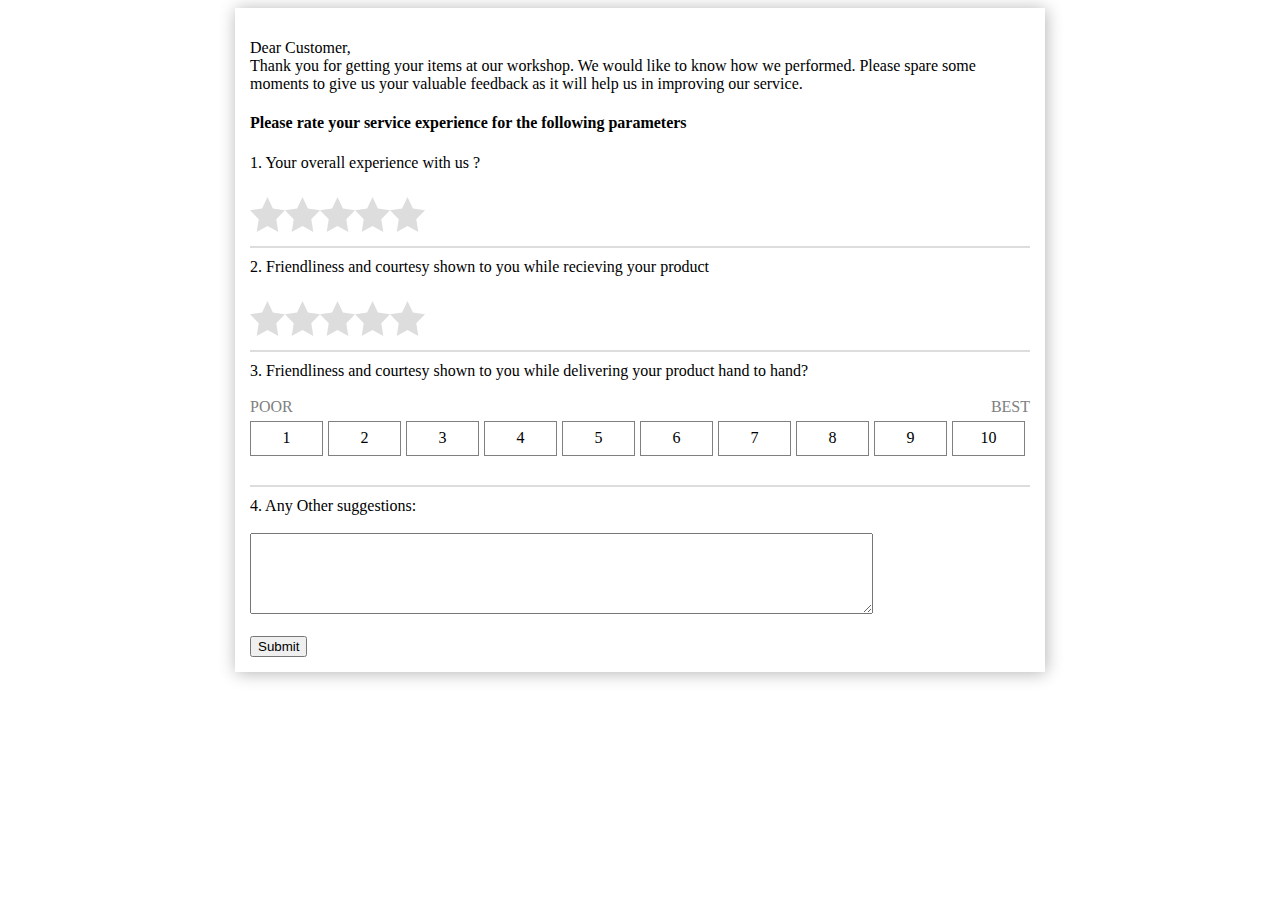
==== feedback.html @ 608d8b2c "addednewfiles" ====
<!DOCTYPE html>
<html lang="en">
<head>
    <meta charset="UTF-8" />
    <meta http-equiv="X-UA-Compatible" content="IE=edge,chrome=1"> 
    <meta name="viewport" content="width=device-width, initial-scale=1.0"> 
    <title>Feedback Form</title>

    <meta name="author" content="Codeconvey" />
    
    <link rel="stylesheet" href="css/feedback.css">


</head>
<body>
	        
     
<div class="feedback">
<p>Dear Customer,<br>
Thank you for getting your items at our workshop. We would like to know how we performed. Please spare some moments to give us your valuable feedback as it will help us in improving our service.</p>

<h4>Please rate your service experience for the following parameters</h4>

<form method="post" action="#action-url">
<label>1. Your overall experience with us ?</label><br>
  
<span class="star-rating">
  <input type="radio" name="rating1" value="1"><i></i>
  <input type="radio" name="rating1" value="2"><i></i>
  <input type="radio" name="rating1" value="3"><i></i>
  <input type="radio" name="rating1" value="4"><i></i>
  <input type="radio" name="rating1" value="5"><i></i>
</span>

  <div class="clear"></div> 
  <hr class="survey-hr">
<label>2. Friendliness and courtesy shown to you while recieving your product</label><br>
<span class="star-rating">
  <input type="radio" name="rating2" value="1"><i></i>
  <input type="radio" name="rating2" value="2"><i></i>
  <input type="radio" name="rating2" value="3"><i></i>
  <input type="radio" name="rating2" value="4"><i></i>
  <input type="radio" name="rating2" value="5"><i></i>
</span>


  <div class="clear"></div> 
  <hr class="survey-hr">
<label>3. Friendliness and courtesy shown to you while delivering your product hand to hand?</label><br><br/>
  <div style="color:grey">
    <span style="float:left">
     POOR
    </span>
    <span style="float:right">
      BEST
    </span>
    
  </div>
<span class="scale-rating">
  <label value="1">
  <input type="radio" name="rating" >
  <label style="width:100%;"></label>
  </label>
  <label value="2">
  <input type="radio" name="rating" >
  <label style="width:100%;"></label>
  </label>
  <label value="3">
  <input type="radio" name="rating">
  <label style="width:100%;"></label>
  </label>
  <label value="4">
  <input type="radio" name="rating">
  <label style="width:100%;"></label>
  </label>
  <label value="5">
  <input type="radio" name="rating">
  <label style="width:100%;"></label>
  </label>
  <label value="6">
  <input type="radio" name="rating">
  <label style="width:100%;"></label>
  </label>
  <label value="7">
  <input type="radio" name="rating">
  <label style="width:100%;"></label>
  </label>
  <label value="8">
  <input type="radio" name="rating">
  <label style="width:100%;"></label>
  </label>
  <label value="9">
  <input type="radio" name="rating">
  <label style="width:100%;"></label>
  </label>
  <label value="10">
  <input type="radio" name="rating" value="10">
  <label style="width:100%;"></label>
  </label>
</span>

  <div class="clear"></div> 
  <hr class="survey-hr"> 
<label for="m_3189847521540640526commentText">4. Any Other suggestions:</label><br/><br/>
<textarea cols="75" name="commentText" rows="5" style="100%"></textarea><br>
<br>
  <div class="clear"></div> 

<button type="submit" formaction="index.html">Submit</button>
</form>
                  </div>
           
    		</div>
		</div>
    </div>
</section>
     




	</body>
</html>
---- css/feedback.css ----
.feedback{
    width: 100%;
    max-width: 780px;
    background: #fff;
    margin: 0 auto;
    padding: 15px;
    box-shadow: 1px 1px 16px rgba(0, 0, 0, 0.3);
}
.survey-hr{
  margin:10px 0;
  border: .5px solid #ddd;
}
.star-rating {
   margin: 25px 0 0px;
  font-size: 0;
  white-space: nowrap;
  display: inline-block;
  width: 175px;
  height: 35px;
  overflow: hidden;
  position: relative;
  background: url('[data-uri]');
  background-size: contain;
}
.star-rating i {
  opacity: 0;
  position: absolute;
  left: 0;
  top: 0;
  height: 100%;
  width: 20%;
  z-index: 1;
  background: url('[data-uri]');
  background-size: contain;
}
.star-rating input {
  -moz-appearance: none;
  -webkit-appearance: none;
  opacity: 0;
  display: inline-block;
  width: 20%;
  height: 100%;
  margin: 0;
  padding: 0;
  z-index: 2;
  position: relative;
}
.star-rating input:hover + i,
.star-rating input:checked + i {
  opacity: 1;
}
.star-rating i ~ i {
  width: 40%;
}
.star-rating i ~ i ~ i {
  width: 60%;
}
.star-rating i ~ i ~ i ~ i {
  width: 80%;
}
.star-rating i ~ i ~ i ~ i ~ i {
  width: 100%;
}
.choice {
  position: fixed;
  top: 0;
  left: 0;
  right: 0;
  text-align: center;
  padding: 20px;
  display: block;
}
span.scale-rating{
margin: 5px 0 15px;
    display: inline-block;
   
    width: 100%;
   
}
span.scale-rating>label {
  position:relative;
    -webkit-appearance: none;
  outline:0 !important;
    border: 1px solid grey;
    height:33px;
    margin: 0 5px 0 0;
  width: calc(10% - 7px);
    float: left;
  cursor:pointer;
}
span.scale-rating label {
  position:relative;
    -webkit-appearance: none;
  outline:0 !important;
    height:33px;
      
    margin: 0 5px 0 0;
  width: calc(10% - 7px);
    float: left;
  cursor:pointer;
}
span.scale-rating input[type=radio] {
  position:absolute;
    -webkit-appearance: none;
  opacity:0;
  outline:0 !important;
    /*border-right: 1px solid grey;*/
    height:33px;
 
    margin: 0 5px 0 0;
  
  width: 100%;
    float: left;
  cursor:pointer;
  z-index:3;
}
span.scale-rating label:hover{
background:#fddf8d;
}
span.scale-rating input[type=radio]:last-child{
border-right:0;
}
span.scale-rating label input[type=radio]:checked ~ label{
    -webkit-appearance: none;

    margin: 0;
  background:#fddf8d;
}
span.scale-rating label:before
{
  content:attr(value);
    top: 7px;
    width: 100%;
    position: absolute;
    left: 0;
    right: 0;
    text-align: center;
    vertical-align: middle;
  z-index:2;
}
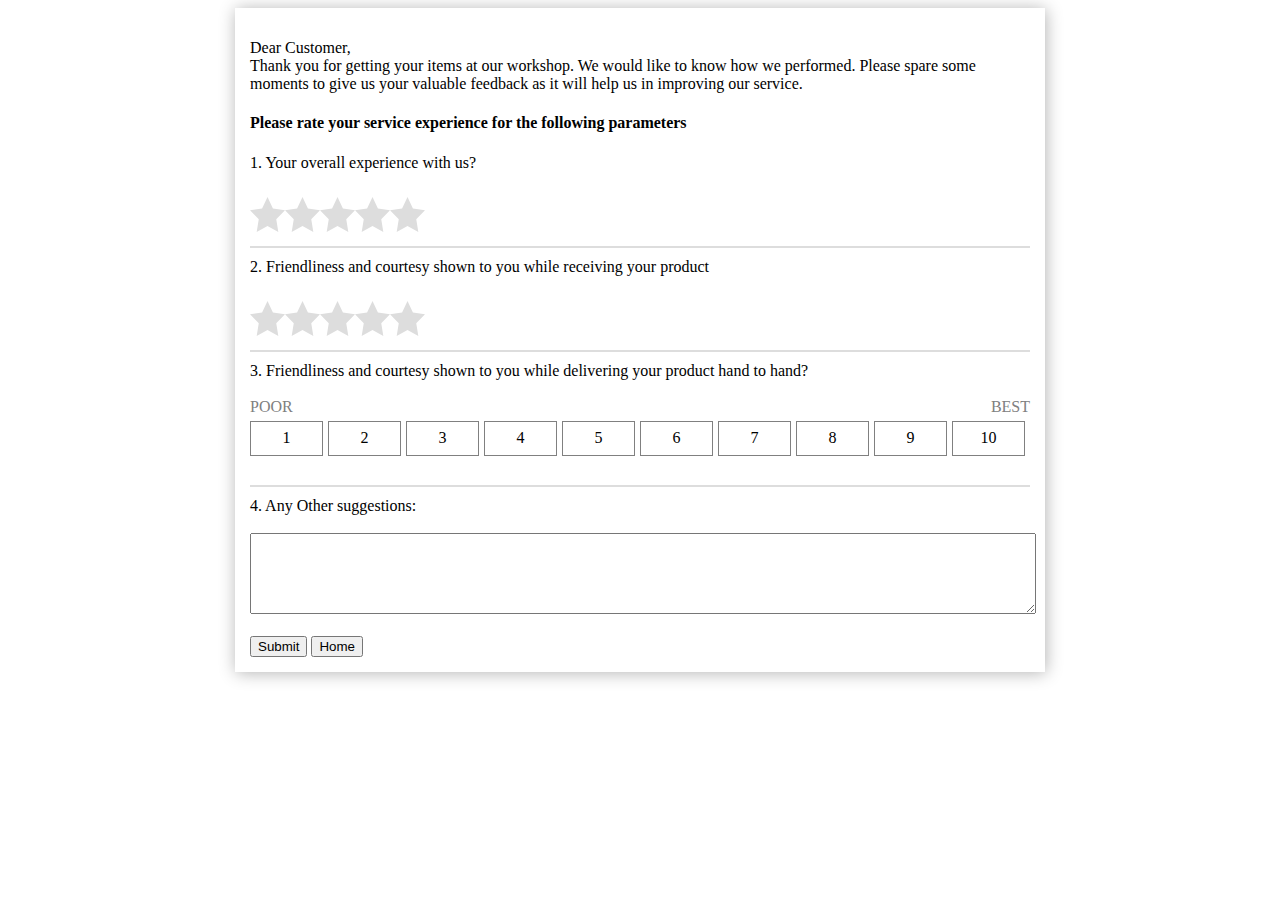
==== commit d9b03019: "Add files via upload" ====
--- a/feedback.html
+++ b/feedback.html
@@ -1,123 +1,134 @@
-<!DOCTYPE html>
-<html lang="en">
-<head>
-    <meta charset="UTF-8" />
-    <meta http-equiv="X-UA-Compatible" content="IE=edge,chrome=1"> 
-    <meta name="viewport" content="width=device-width, initial-scale=1.0"> 
-    <title>Feedback Form</title>
-
-    <meta name="author" content="Codeconvey" />
-    
-    <link rel="stylesheet" href="css/feedback.css">
-
-
-</head>
-<body>
-	        
-     
-<div class="feedback">
-<p>Dear Customer,<br>
-Thank you for getting your items at our workshop. We would like to know how we performed. Please spare some moments to give us your valuable feedback as it will help us in improving our service.</p>
-
-<h4>Please rate your service experience for the following parameters</h4>
-
-<form method="post" action="#action-url">
-<label>1. Your overall experience with us ?</label><br>
-  
-<span class="star-rating">
-  <input type="radio" name="rating1" value="1"><i></i>
-  <input type="radio" name="rating1" value="2"><i></i>
-  <input type="radio" name="rating1" value="3"><i></i>
-  <input type="radio" name="rating1" value="4"><i></i>
-  <input type="radio" name="rating1" value="5"><i></i>
-</span>
-
-  <div class="clear"></div> 
-  <hr class="survey-hr">
-<label>2. Friendliness and courtesy shown to you while recieving your product</label><br>
-<span class="star-rating">
-  <input type="radio" name="rating2" value="1"><i></i>
-  <input type="radio" name="rating2" value="2"><i></i>
-  <input type="radio" name="rating2" value="3"><i></i>
-  <input type="radio" name="rating2" value="4"><i></i>
-  <input type="radio" name="rating2" value="5"><i></i>
-</span>
-
-
-  <div class="clear"></div> 
-  <hr class="survey-hr">
-<label>3. Friendliness and courtesy shown to you while delivering your product hand to hand?</label><br><br/>
-  <div style="color:grey">
-    <span style="float:left">
-     POOR
-    </span>
-    <span style="float:right">
-      BEST
-    </span>
-    
-  </div>
-<span class="scale-rating">
-  <label value="1">
-  <input type="radio" name="rating" >
-  <label style="width:100%;"></label>
-  </label>
-  <label value="2">
-  <input type="radio" name="rating" >
-  <label style="width:100%;"></label>
-  </label>
-  <label value="3">
-  <input type="radio" name="rating">
-  <label style="width:100%;"></label>
-  </label>
-  <label value="4">
-  <input type="radio" name="rating">
-  <label style="width:100%;"></label>
-  </label>
-  <label value="5">
-  <input type="radio" name="rating">
-  <label style="width:100%;"></label>
-  </label>
-  <label value="6">
-  <input type="radio" name="rating">
-  <label style="width:100%;"></label>
-  </label>
-  <label value="7">
-  <input type="radio" name="rating">
-  <label style="width:100%;"></label>
-  </label>
-  <label value="8">
-  <input type="radio" name="rating">
-  <label style="width:100%;"></label>
-  </label>
-  <label value="9">
-  <input type="radio" name="rating">
-  <label style="width:100%;"></label>
-  </label>
-  <label value="10">
-  <input type="radio" name="rating" value="10">
-  <label style="width:100%;"></label>
-  </label>
-</span>
-
-  <div class="clear"></div> 
-  <hr class="survey-hr"> 
-<label for="m_3189847521540640526commentText">4. Any Other suggestions:</label><br/><br/>
-<textarea cols="75" name="commentText" rows="5" style="100%"></textarea><br>
-<br>
-  <div class="clear"></div> 
-
-<button type="submit" formaction="index.html">Submit</button>
-</form>
-                  </div>
-           
-    		</div>
-		</div>
-    </div>
-</section>
-     
-
-
-
-
-	</body>
-</html>+<!DOCTYPE html>
+<html lang="en">
+<head>
+    <meta charset="UTF-8" />
+    <meta http-equiv="X-UA-Compatible" content="IE=edge,chrome=1"> 
+    <meta name="viewport" content="width=device-width, initial-scale=1.0"> 
+    <title>Feedback Form</title>
+    <meta name="author" content="Codeconvey" />
+    <link rel="stylesheet" href="css/feedback.css">
+</head>
+<body>
+<div class="feedback">
+    <p>Dear Customer,<br>
+    Thank you for getting your items at our workshop. We would like to know how we performed. Please spare some moments to give us your valuable feedback as it will help us in improving our service.</p>
+    <h4>Please rate your service experience for the following parameters</h4>
+    <form method="post" action="#" onsubmit="return validateForm()">
+        <label>1. Your overall experience with us?</label><br>  
+        <span class="star-rating">
+            <input type="radio" name="rating1" value="1"><i></i>
+            <input type="radio" name="rating1" value="2"><i></i>
+            <input type="radio" name="rating1" value="3"><i></i>
+            <input type="radio" name="rating1" value="4"><i></i>
+            <input type="radio" name="rating1" value="5"><i></i>
+        </span>
+        <div class="clear"></div> 
+        <hr class="survey-hr">
+        <label>2. Friendliness and courtesy shown to you while receiving your product</label><br>
+        <span class="star-rating">
+            <input type="radio" name="rating2" value="1"><i></i>
+            <input type="radio" name="rating2" value="2"><i></i>
+            <input type="radio" name="rating2" value="3"><i></i>
+            <input type="radio" name="rating2" value="4"><i></i>
+            <input type="radio" name="rating2" value="5"><i></i>
+        </span>
+        <div class="clear"></div> 
+        <hr class="survey-hr">
+        <label>3. Friendliness and courtesy shown to you while delivering your product hand to hand?</label><br><br/>
+        <div style="color:grey">
+            <span style="float:left">
+                POOR
+            </span>
+            <span style="float:right">
+                BEST
+            </span>
+        </div>
+        <span class="scale-rating">
+            <label value="1">
+                <input type="radio" name="rating">
+                <label style="width:100%;"></label>
+            </label>
+            <label value="2">
+                <input type="radio" name="rating">
+                <label style="width:100%;"></label>
+            </label>
+            <label value="3">
+                <input type="radio" name="rating">
+                <label style="width:100%;"></label>
+            </label>
+            <label value="4">
+                <input type="radio" name="rating">
+                <label style="width:100%;"></label>
+            </label>
+            <label value="5">
+                <input type="radio" name="rating">
+                <label style="width:100%;"></label>
+            </label>
+            <label value="6">
+                <input type="radio" name="rating">
+                <label style="width:100%;"></label>
+            </label>
+            <label value="7">
+                <input type="radio" name="rating">
+                <label style="width:100%;"></label>
+            </label>
+            <label value="8">
+                <input type="radio" name="rating">
+                <label style="width:100%;"></label>
+            </label>
+            <label value="9">
+                <input type="radio" name="rating">
+                <label style="width:100%;"></label>
+            </label>
+            <label value="10">
+                <input type="radio" name="rating" value="10">
+                <label style="width:100%;"></label>
+            </label>
+        </span>
+        <div class="clear"></div> 
+        <hr class="survey-hr"> 
+        <label for="commentText">4. Any Other suggestions:</label><br/><br/>
+        <textarea cols="75" name="commentText" rows="5" style="width:100%"></textarea><br>
+        <br>
+        <div class="clear"></div> 
+        <button type="submit">Submit</button>
+        <a href="index.html"><button type="button">Home</button></a>
+    </div>
+    </form>
+</div>
+
+<script>
+    
+    function validateForm() {
+        var rating1 = document.querySelector('input[name="rating1"]:checked');
+        var rating2 = document.querySelector('input[name="rating2"]:checked');
+        var ratingScale = document.querySelector('input[name="rating"]:checked');
+        var commentText = document.querySelector('textarea[name="commentText"]').value;
+        
+
+        
+        if (!rating1 || !rating2 || !ratingScale) {
+            alert("Please rate all parameters before submitting the form.");
+            return false;
+        }
+
+       
+        if (commentText.trim() === '') {
+            alert("Please provide any other suggestions or comments before submitting the form.");
+            return false;
+        }
+        showNotification();
+        window.location.href = "index.html";
+        return true;
+        function showNotification() {
+            function showNotification() {
+        var notification = document.getElementById("notification");
+        notification.style.display = "block";
+        setTimeout(function() {
+            notification.style.display = "none";
+        }, 3000); 
+        
+    }
+</script>
+</body>
+</html>
